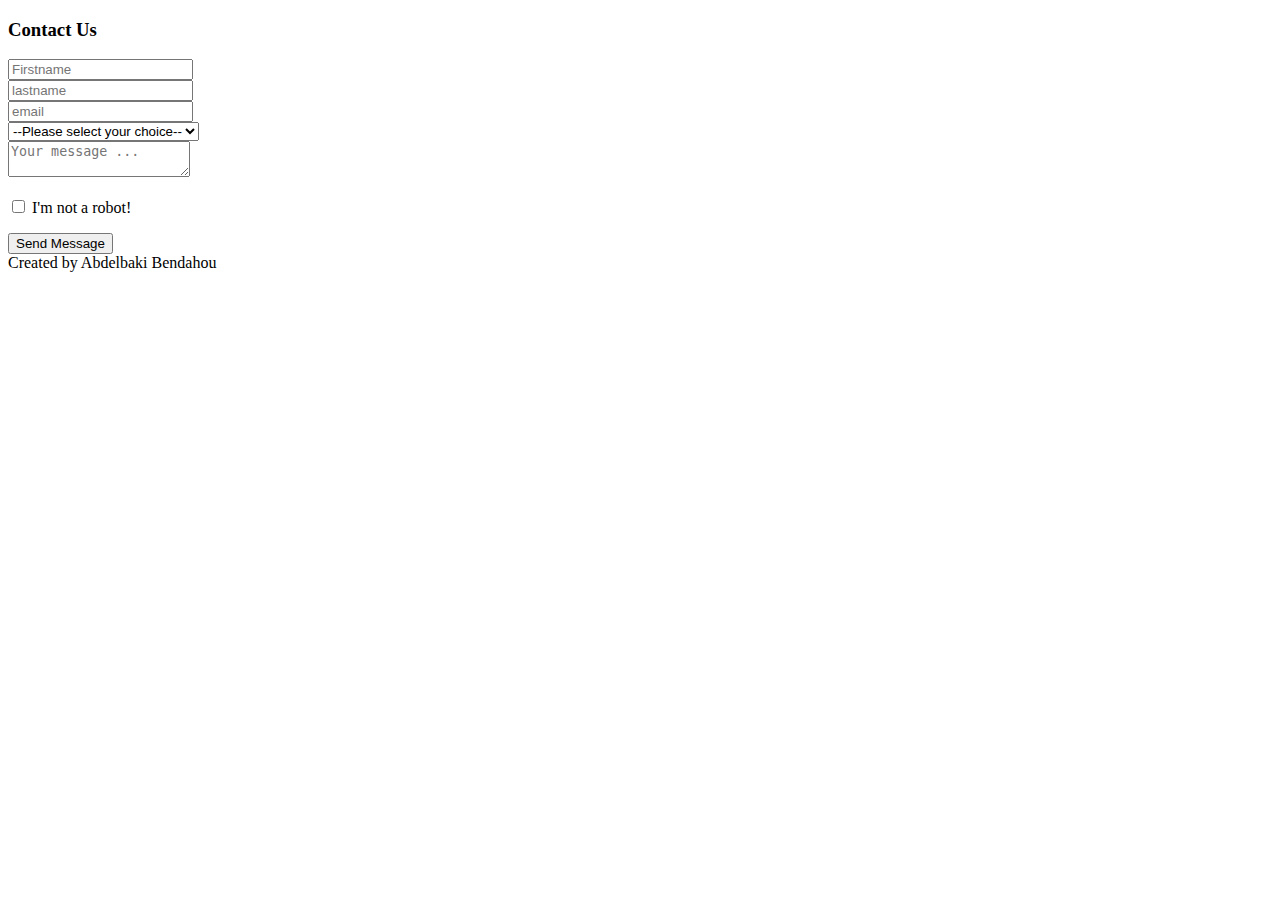
==== contact.html @ 1e83e234 "contact2" ====
<!doctype html>
    <html lang="en">

    <head>
        <!-- Required meta tags -->
        <meta charset="utf-8">
        <meta name="viewport" content="width=device-width, initial-scale=1, shrink-to-fit=no">

        <!-- Bootstrap CSS -->
        <link rel="stylesheet" href="https://cdn.jsdelivr.net/npm/bootstrap@4.5.3/dist/css/bootstrap.min.css"
            integrity="sha384-TX8t27EcRE3e/ihU7zmQxVncDAy5uIKz4rEkgIXeMed4M0jlfIDPvg6uqKI2xXr2" crossorigin="anonymous">

        <link rel="stylesheet" href="contact.css">
        <title>contact us</title>
    </head>

    <body>
        <section class="contact">
            <div class="container py-5">
                <div class="row">
                    <div class="col-lg-6 mx-auto">
                        <div class="card">
                            <div class="card-body">
                                <div class="row">
                                    <div class="col-lg-12">
                                        <div class="head text-center text-white py-3">
                                            <h3>Contact Us</h3>
                                        </div>
                                    </div>
                                    <div class="form p-3">
                                        <div class="form-row my-5">
                                            <div class="col-lg-6">
                                                <input type="text" class="effect-1" placeholder="Firstname">
                                                <span class="Focus-border"></span>
                                            </div>
                                            <div class="col-lg-6">
                                                <input type="text" class="effect-1" placeholder="lastname">
                                                <span class="Focus-border"></span>
                                            </div>
                                        </div>
                                        <div class="form-row pb-4">
                                            <div class="col-lg-12">
                                                <input type="email" class="effect-1" placeholder="email">
                                                <span class="Focus-border"></span>
                                            </div>
                                            <div class="form-row pt-5">
                                            <div class="col-lg-12"> 
                                                <select name="pets" id="pet-select">
                                                    <option value="">--Please select your choice--</option>
                                                    <option value="Oslo">Oslo</option>
                                                    <option value="Acapolcco">Acapolcco</option>
                                                    <option value="Vegan">Vegan</option>
                                                    <option value="poulet">Poulet</option>

                                                </select>
                                            </div>
                                        </div>


                                        </div>
                                        <div class="form-row pt-5">
                                            <div class="col-lg-12">
                                                <textarea height="300px" width="400px" class="effect-1"
                                                    placeholder="Your message ..."></textarea>
                                                <span class="Focus-border"></span>

                                            </div>
                                        </div>
                                        <div class="form-row">
                                            <div class="col-lg-6">
                                                <p><input type="checkbox"> I'm not a robot!</p>
                                            </div>
                                            <div class="offset-2 col-log-4">
                                                <button class="btn-1">Send Message</button>
                                            </div>
                                        </div>
                                    </div>
                                </div>
                            </div>
                        </div>
                    </div>
                </div>
        </section>
        <footer>
            <i class="fab fa-github"></i>
            <i class="fab fa-linkedin"></i>
            <span> Created by Abdelbaki Bendahou</span>
        </footer>




        
        <script src="https://code.jquery.com/jquery-3.5.1.slim.min.js"
            integrity="sha384-DfXdz2htPH0lsSSs5nCTpuj/zy4C+OGpamoFVy38MVBnE+IbbVYUew+OrCXaRkfj"
            crossorigin="anonymous"></script>
        <script src="https://cdn.jsdelivr.net/npm/bootstrap@4.5.3/dist/js/bootstrap.bundle.min.js"
            integrity="sha384-ho+j7jyWK8fNQe+A12Hb8AhRq26LrZ/JpcUGGOn+Y7RsweNrtN/tE3MoK7ZeZDyx"
            crossorigin="anonymous"></script>

    
    </body>

    </html>
---- contact.css ----
*/*{
    padding: 0;
    margin: 0;
    box-sizing: border-box;
}
.contact{
    background: url(https://media.giphy.com/media/Vbu6W8dPHAxCmRYp0T/giphy.gif);
    background-size: 100% 100%;
    width: 100%;
    height: 120vh;
}
section .container{
    height: 150%;
}
.mx-auto{
    height: 50%;
    margin:  auto;
    width: 70%;
}
.head{
    background-color: blueviolet;
    border-radius: 5px;
    margin-top: -40px;
    box-shadow: 10px 10px  2px black;
}
.effect-1{
    border: 0;
    outline:0;
    width: 100%;
    padding: 7px 0;
    border-bottom: 1px solid#ccc;
}
.effect-1 ~ .Focus-border{
    position: absolute;
    bottom: 0;
    left: 50%;
    width: 0;
    height: 2px;
    background-color: darkmagenta;
    transition: 0.4s;
}
.effect-1 ~ .Focus-border{
    width: 100%;
    transition: 0.4s;
    left: 0;
}
.btn-1{
    background:goldenrod;
    color: whitesmoke;
    outline: none;
    border: none;
    border-radius: 5px;
    height: 30px;
    width: 140px;
}
@media screen and (min-width:340px){
    html{
        width: auto;
    }
    .mx-auto{
        height: 50%;
        margin:  auto;
        width: 70%;
    }

}*/
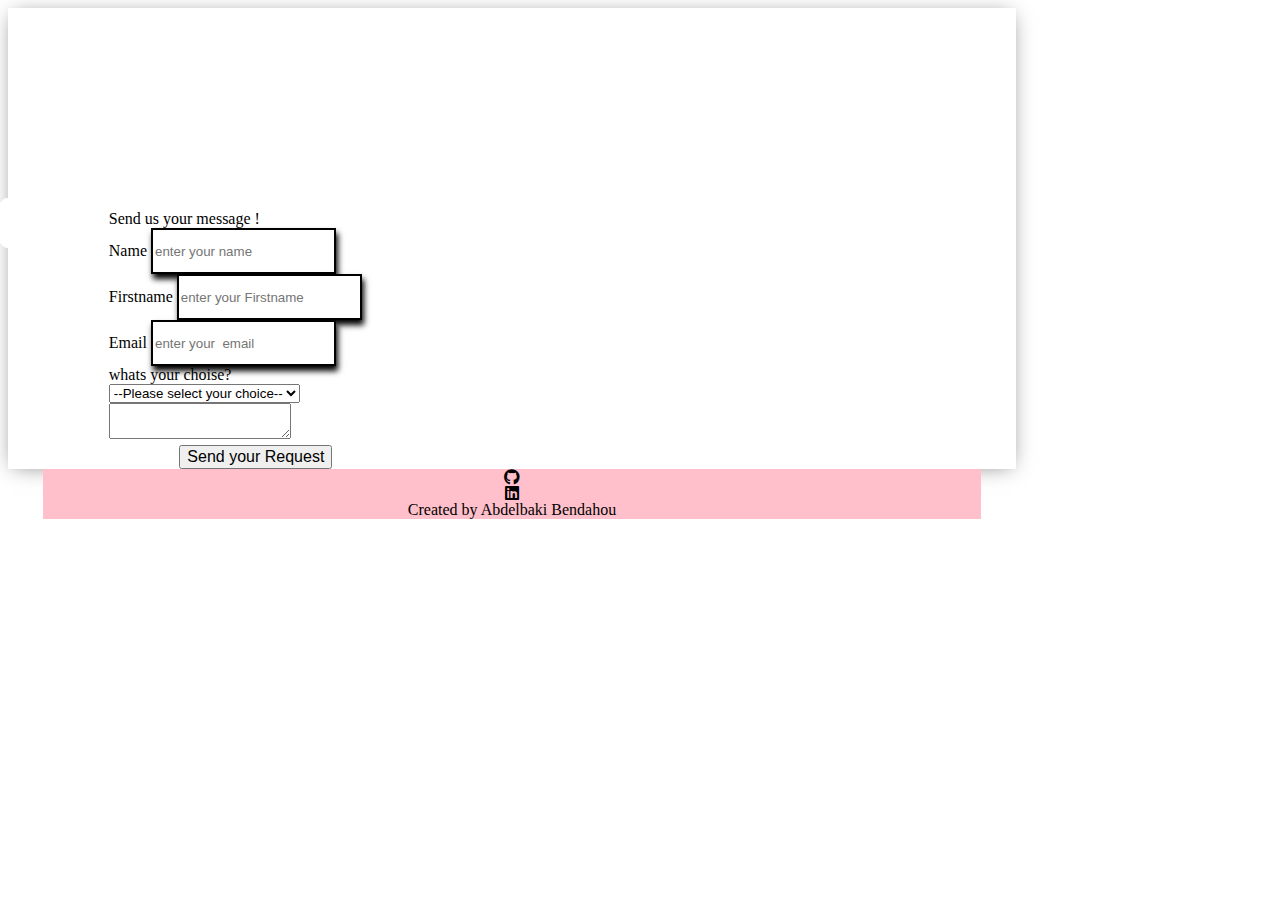
==== commit 662b8774: "new contact" ====
--- a/contact.html
+++ b/contact.html
@@ -1,104 +1,114 @@
 <!doctype html>
-    <html lang="en">
+<html lang="en">
 
-    <head>
-        <!-- Required meta tags -->
-        <meta charset="utf-8">
-        <meta name="viewport" content="width=device-width, initial-scale=1, shrink-to-fit=no">
+<head>
+    <meta charset="utf-8">
+    <meta name="viewport" content="width=device-width, initial-scale=1">
+    <link rel="stylesheet" href="contact2.css">
+    <title>Bootstrap demo</title>
+    <link href="https://cdn.jsdelivr.net/npm/bootstrap@5.2.3/dist/css/bootstrap.min.css" rel="stylesheet"
+        integrity="sha384-rbsA2VBKQhggwzxH7pPCaAqO46MgnOM80zW1RWuH61DGLwZJEdK2Kadq2F9CUG65" crossorigin="anonymous">
+    <link rel="stylesheet" href="https://cdnjs.cloudflare.com/ajax/libs/font-awesome/6.2.1/css/all.min.css">
+</head>
 
-        <!-- Bootstrap CSS -->
-        <link rel="stylesheet" href="https://cdn.jsdelivr.net/npm/bootstrap@4.5.3/dist/css/bootstrap.min.css"
-            integrity="sha384-TX8t27EcRE3e/ihU7zmQxVncDAy5uIKz4rEkgIXeMed4M0jlfIDPvg6uqKI2xXr2" crossorigin="anonymous">
+<body>
 
-        <link rel="stylesheet" href="contact.css">
-        <title>contact us</title>
-    </head>
+    <script src="https://cdn.jsdelivr.net/npm/bootstrap@5.2.3/dist/js/bootstrap.bundle.min.js"
+        integrity="sha384-kenU1KFdBIe4zVF0s0G1M5b4hcpxyD9F7jL+jjXkk+Q2h455rYXK/7HAuoJl+0I4"
+        crossorigin="anonymous"></script>
+    <div class="form-area">
+        <div class="container">
+            <div class="row single-form g-0">
 
-    <body>
-        <section class="contact">
-            <div class="container py-5">
-                <div class="row">
-                    <div class="col-lg-6 mx-auto">
-                        <div class="card">
-                            <div class="card-body">
-                                <div class="row">
-                                    <div class="col-lg-12">
-                                        <div class="head text-center text-white py-3">
-                                            <h3>Contact Us</h3>
-                                        </div>
-                                    </div>
-                                    <div class="form p-3">
-                                        <div class="form-row my-5">
-                                            <div class="col-lg-6">
-                                                <input type="text" class="effect-1" placeholder="Firstname">
-                                                <span class="Focus-border"></span>
-                                            </div>
-                                            <div class="col-lg-6">
-                                                <input type="text" class="effect-1" placeholder="lastname">
-                                                <span class="Focus-border"></span>
-                                            </div>
-                                        </div>
-                                        <div class="form-row pb-4">
-                                            <div class="col-lg-12">
-                                                <input type="email" class="effect-1" placeholder="email">
-                                                <span class="Focus-border"></span>
-                                            </div>
-                                            <div class="form-row pt-5">
-                                            <div class="col-lg-12"> 
-                                                <select name="pets" id="pet-select">
-                                                    <option value="">--Please select your choice--</option>
-                                                    <option value="Oslo">Oslo</option>
-                                                    <option value="Acapolcco">Acapolcco</option>
-                                                    <option value="Vegan">Vegan</option>
-                                                    <option value="poulet">Poulet</option>
+                <div class="col-sm-12 col-lg-6">
+                    <div class="right">
+                        <i class="fa fa-caret-left"></i>
+                        <form>
+                            <div class="mb-3">
+                                <label for="exampleInputEmail1" class="form-label">
+                                    <font style="vertical-align: inherit;">
+                                        <font style="vertical-align: inherit;">Send us your message !</font>
+                                    </font>
 
-                                                </select>
-                                            </div>
-                                        </div>
+                            </div>
+                            <div class="mb-3">
+                                <label for="exampleInputEmail1" class="form-label">
+                                    <font style="vertical-align: inherit;">
+                                        <font style="vertical-align: inherit;">Name</font>
+                                    </font>
+                                </label>
+                                <input type="text" placeholder="enter your name" class="form-control"
+                                    id="exampleInputEmail1" aria-describedby="emailHelp">
+                            </div>
+                            <div class="mb-3">
+                                <label for="exampleInputEmail1" class="form-label">
+                                    <font style="vertical-align: inherit;">
+                                        <font style="vertical-align: inherit;">Firstname</font>
+                                    </font>
+                                </label>
+                                <input type="text" placeholder="enter your Firstname" class="form-control"
+                                    id="exampleInputEmail1" aria-describedby="emailHelp">
+                            </div>
+                            <div class="mb-3">
+                                <label for="exampleInputEmail1" class="form-label">
+                                    <font style="vertical-align: inherit;">
+                                        <font style="vertical-align: inherit;">Email</font>
+                                    </font>
+                                </label>
+                                <input type="email" placeholder="enter your  email" class="form-control"
+                                    id="exampleInputEmail1" aria-describedby="emailHelp">
+                            </div>
 
 
-                                        </div>
-                                        <div class="form-row pt-5">
-                                            <div class="col-lg-12">
-                                                <textarea height="300px" width="400px" class="effect-1"
-                                                    placeholder="Your message ..."></textarea>
-                                                <span class="Focus-border"></span>
+                            <div class="mb-3">
 
-                                            </div>
-                                        </div>
-                                        <div class="form-row">
-                                            <div class="col-lg-6">
-                                                <p><input type="checkbox"> I'm not a robot!</p>
-                                            </div>
-                                            <div class="offset-2 col-log-4">
-                                                <button class="btn-1">Send Message</button>
-                                            </div>
-                                        </div>
-                                    </div>
+                                <label for="exampleInputPassword1" class="form-label">
+                                    <font style="vertical-align: inherit;">
+                                        <font style="vertical-align: inherit;">whats your choise?</font>
+                                    </font>
+                                </label>
+                            </div>
+                            <div class="dropdown">
+                                <div class="col-lg-12">
+                                    <select name="pets" id="pet-select">
+                                        <option value="">--Please select your choice--</option>
+                                        <option value="Oslo">Oslo</option>
+                                        <option value="Acapolcco">Acapolcco</option>
+                                        <option value="Vegan">Vegan</option>
+                                        <option value="poulet">Poulet</option>
+
+                                    </select>
                                 </div>
                             </div>
-                        </div>
+                            <div class="form-row pt-5">
+                                <div class="col-lg-12">
+                                    <textarea height="700px" width="800px" placeholder="write your request please...">
+
+                                 </textarea>
+                                </div>
+                            </div>
+
                     </div>
+                    <button type="submit" class="btn btn-primary">
+                        <font style="vertical-align: inherit;">
+                            <font style="vertical-align: inherit;"> Send your Request</font>
+                        </font>
+                    </button>
+                    </form>
                 </div>
-        </section>
-        <footer>
-            <i class="fab fa-github"></i>
-            <i class="fab fa-linkedin"></i>
-            <span> Created by Abdelbaki Bendahou</span>
-        </footer>
+            </div>
+        </div>
+    </div>
 
+    <footer>
+        <i class="fab fa-github"></i>
+        <i class="fab fa-linkedin"></i>
+        <span> Created by Abdelbaki Bendahou</span>
+    </footer>
 
+    <script src="https://cdn.jsdelivr.net/npm/bootstrap@5.2.3/dist/js/bootstrap.bundle.min.js"
+        integrity="sha384-kenU1KFdBIe4zVF0s0G1M5b4hcpxyD9F7jL+jjXkk+Q2h455rYXK/7HAuoJl+0I4"
+        crossorigin="anonymous"></script>
 
-
-        
-        <script src="https://code.jquery.com/jquery-3.5.1.slim.min.js"
-            integrity="sha384-DfXdz2htPH0lsSSs5nCTpuj/zy4C+OGpamoFVy38MVBnE+IbbVYUew+OrCXaRkfj"
-            crossorigin="anonymous"></script>
-        <script src="https://cdn.jsdelivr.net/npm/bootstrap@4.5.3/dist/js/bootstrap.bundle.min.js"
-            integrity="sha384-ho+j7jyWK8fNQe+A12Hb8AhRq26LrZ/JpcUGGOn+Y7RsweNrtN/tE3MoK7ZeZDyx"
-            crossorigin="anonymous"></script>
-
-    
-    </body>
-
-    </html>+</html>
+</body>--- a/contact2.css
+++ b/contact2.css
@@ -0,0 +1,169 @@
+. {
+    margin: 0;
+    padding: 0;
+    box-sizing: border-box;
+}
+
+.contact {
+    position: absolute;
+    top: 50%;
+    left: 50%;
+    min-width: 100%;
+    min-height: 100%;
+    width: auto;
+    height: auto;
+    z-index: -1;
+    transform: translateX(-50%) translateY(-50%);
+}
+
+.container {
+    margin: 0 auto;
+}
+
+
+.form-area {
+    justify-content: center;
+    align-items: center;
+
+
+}
+
+.row.single-form {
+    box-shadow: 0 2px 20px -5px rgba(0, 0, 0, 0.5);
+    margin: 0 auto;
+    justify-content: center;
+    align-items: center;
+}
+
+
+.left h2 {
+    font-family: poppins;
+    color: #fff;
+    font-weight: 700;
+    font-size: 48px;
+}
+
+.left h2 span {
+    font-weight: 100;
+}
+
+.single-form {
+    background: #fff;
+}
+
+.right {
+    padding: 2px 100px;
+    position: relative;
+    width: 80%;
+    margin: 0 auto;
+
+}
+
+input {
+    box-shadow: 2px 5px 6px black;
+}
+
+.right i {
+    position: absolute;
+    font-size: 80px;
+    left: -27px;
+    top: 40%;
+    color: #fff;
+}
+
+form {
+    margin: 200px auto 0;
+    justify-content: center;
+    align-items: center;
+}
+
+.form-control {
+    border: 2px solid #000;
+    height: 40px;
+}
+
+button.btn-primary {
+
+
+    margin-left: 17%;
+
+    font-size: 16px;
+    text-align: center;
+    cursor: pointer;
+    align-items: center;
+    justify-content: center;
+}
+
+button.btn-primary:hover {
+    background-color: #252525;
+}
+
+
+
+
+@media (min-width:768px) and (max-width:991px) {
+    .right i {
+        top: -52px;
+        transform: rotate(90deg);
+        left: 50%;
+    }
+
+    footer {
+        display: flex;
+        flex-direction: row;
+        font-size: 2rem;
+        justify-content: space-between;
+        align-items: center;
+        height: 65%;
+        width: 40%;
+        background-color: pink;
+        margin: 0 auto;
+    }
+
+}
+
+@media (max-width:767px) {
+    .left {
+        padding: 90px 15px;
+        text-align: center;
+    }
+
+    .left h2 {
+        font-size: 25px;
+    }
+
+    .right {
+        padding: 25px;
+    }
+
+    .right i {
+        top: -52px;
+        transform: rotate(90deg);
+        left: 46%;
+    }
+
+    .right button {
+        width: 150px;
+        padding: 12px 0;
+    }
+
+}
+
+@media (min-width:380px) {
+    html {
+        height: 90%;
+        width: 80%;
+    }
+
+    footer {
+        display: flex;
+        flex-direction: column;
+        font-size: 1rem;
+        justify-content: space-between;
+        align-items: center;
+        width: 93%;
+        background-color: pink;
+        margin: 0 auto;
+
+    }
+}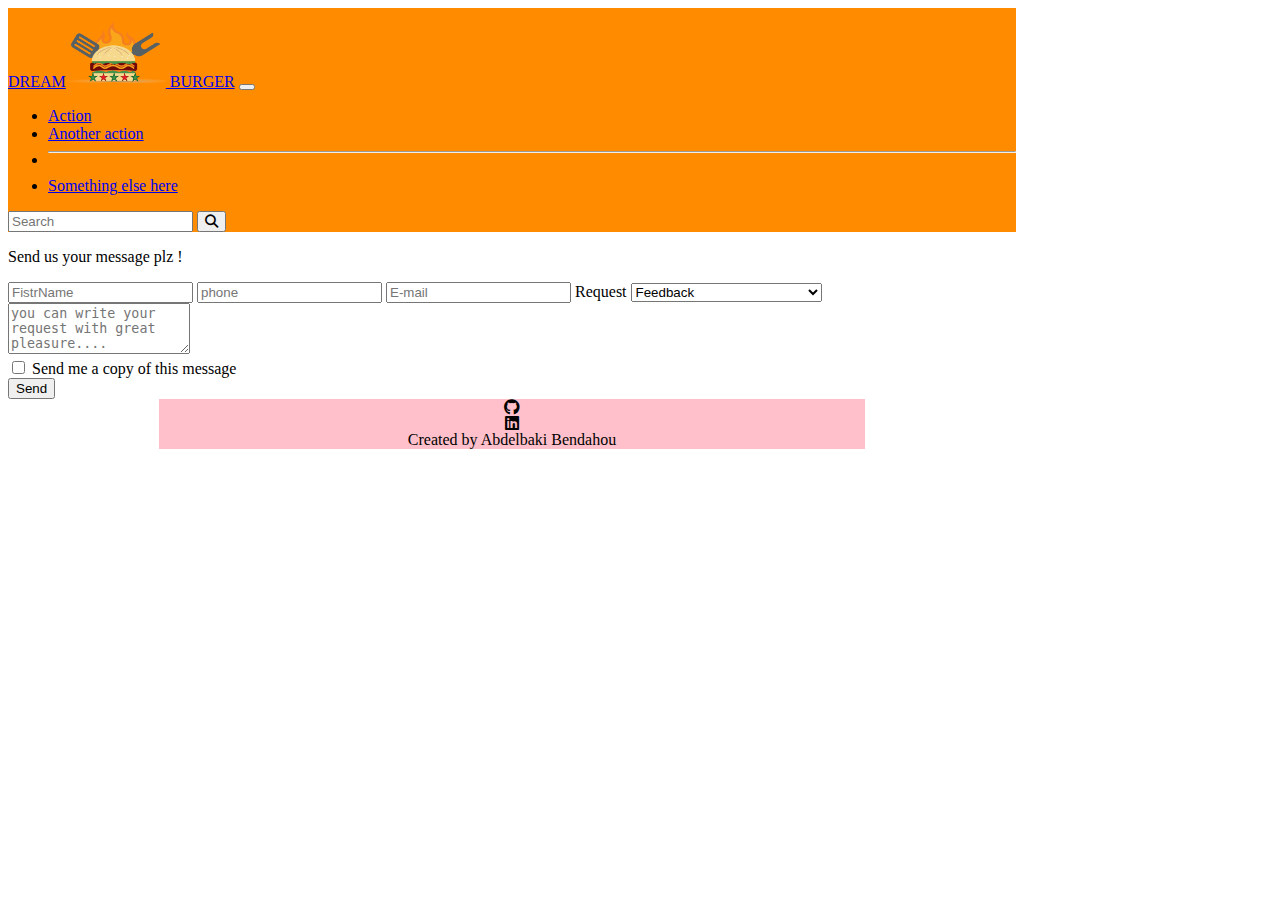
==== commit 78de69b5: "maps edit" ====
--- a/contact.html
+++ b/contact.html
@@ -4,7 +4,7 @@
 <head>
     <meta charset="utf-8">
     <meta name="viewport" content="width=device-width, initial-scale=1">
-    <link rel="stylesheet" href="contact2.css">
+    <link rel="stylesheet" href="contact.css">
     <title>Bootstrap demo</title>
     <link href="https://cdn.jsdelivr.net/npm/bootstrap@5.2.3/dist/css/bootstrap.min.css" rel="stylesheet"
         integrity="sha384-rbsA2VBKQhggwzxH7pPCaAqO46MgnOM80zW1RWuH61DGLwZJEdK2Kadq2F9CUG65" crossorigin="anonymous">
@@ -14,9 +14,9 @@
 <body>
 
     <script src="https://cdn.jsdelivr.net/npm/bootstrap@5.2.3/dist/js/bootstrap.bundle.min.js"
-        integrity="sha384-kenU1KFdBIe4zVF0s0G1M5b4hcpxyD9F7jL+jjXkk+Q2h455rYXK/7HAuoJl+0I4"
-        crossorigin="anonymous"></script>
-    <div class="form-area">
+        integrity="sha384-kenU1KFdBIe4zVF0s0G1M5b4hcpxyD9F7jL+jjXkk+Q2h455rYXK/7HAuoJl+0I4"        crossorigin="anonymous"></script>
+        <!---
+<div class="form-area">
         <div class="container">
             <div class="row single-form g-0">
 
@@ -27,7 +27,7 @@
                             <div class="mb-3">
                                 <label for="exampleInputEmail1" class="form-label">
                                     <font style="vertical-align: inherit;">
-                                        <font style="vertical-align: inherit;">Send us your message !</font>
+                                        <font class="f1" style="vertical-align: inherit;">Send us your message !</font>
                                     </font>
 
                             </div>
@@ -98,7 +98,77 @@
                 </div>
             </div>
         </div>
+    </div>-->
+    <header>
+        <nav class="navbar navbar-expand-lg ">
+            <div class="container">
+                <a class="navbar-brand" href="#" id="logo"><span>DREAM</span><img src="burger-logo-.png" alt="log"
+                        width="100px"><span> BURGER</span></a>
+                <button class="navbar-toggler" type="button" data-bs-toggle="collapse"
+                    data-bs-target="#navbarSupportedContent" aria-controls="navbarSupportedContent"
+                    aria-expanded="false" aria-label="Toggle navigation">
+                    <span class="navbar-toggler-icon"></span>
+                </button>
+
+                <ul class="dropdown-menu">
+                    <li><a class="dropdown-item" href="#">Action</a></li>
+                    <li><a class="dropdown-item" href="#">Another action</a></li>
+                    <li>
+                        <hr class="dropdown-divider">
+                    </li>
+                    <li><a class="dropdown-item" href="#">Something else here</a></li>
+                </ul>
+                </li>
+
+                </ul>
+                <form class="d-flex">
+                    <input class="form-control me-2 search" type="search" placeholder="Search" >
+                    <button class="btn btn-outline-success" type="submit"><i class="fas fa-search"></i></button>
+                </form>
+            </div>
+            </div>
+        </nav>
+    </header>
+    
+<form class="text-center border border-light p-5" action="#!">
+
+    <p class="h4 mb-4">Send us your message plz !</p>
+
+    
+    <input type="text"  class="form-control mb-4" placeholder="FistrName">
+    <input type="phone"  class="form-control mb-4" placeholder="phone">
+
+    
+    <input type="email"  class="form-control mb-4" placeholder="E-mail">
+    
+    <label>Request</label>
+    <select class="browser-default custom-select mb-4">
+        <option value="" disabled>Please select your choice</option>
+        <option value="1" selected>Feedback</option>
+        <option value="">--Please select your choice--</option>
+        <option value="Oslo">Oslo</option>
+        <option value="Acapolcco">Acapolcco</option>
+        <option value="Vegan">Vegan</option>
+        <option value="poulet">Poulet</option>
+
+    </select>
+
+    
+    <div class="form-group">
+        <textarea class="form-control rounded-0" id="exampleFormControlTextarea2" rows="3" placeholder="you can write your request with great pleasure...."></textarea>
     </div>
+
+    
+    <div class="custom-control custom-checkbox mb-4">
+        <input type="checkbox" class="custom-control-input" id="defaultContactFormCopy">
+        <label class="custom-control-label" for="defaultContactFormCopy">Send me a copy of this message</label>
+    </div>
+
+    
+    <button class="btn btn-info btn-block" type="submit">Send</button>
+
+</form>
+
 
     <footer>
         <i class="fab fa-github"></i>
--- a/contact.css
+++ b/contact.css
@@ -0,0 +1,181 @@
+
+/*   
+
+* {
+    margin: 0;
+    padding: 0;
+    box-sizing: border-box;
+}
+
+.contact {
+    position: absolute;
+    top: 50%;
+    left: 50%;
+    min-width: 100%;
+    min-height: 100%;
+    width: auto;
+    height: auto;
+    z-index: -1;
+    transform: translateX(-50%) translateY(-50%);
+}
+
+.container {
+    margin: 0 auto;
+}
+.f1{
+    font-size: 1.5rem;
+
+    font-weight: bold;
+    text-shadow: 1px 3px 5px #252525;
+}
+
+.form-area {
+    justify-content: center;
+    align-items: center;
+
+
+}
+
+.row.single-form {
+    box-shadow: 0 2px 20px -5px rgba(0, 0, 0, 0.5);
+    margin: 0 auto;
+    justify-content: center;
+    align-items: center;
+}
+
+
+.left h2 {
+    font-family: poppins;
+    color: #fff;
+    font-weight: 700;
+    font-size: 48px;
+}
+
+.left h2 span {
+    font-weight: 100;
+}
+
+.single-form {
+    background: #fff;
+}
+
+.right {
+    padding: 2px 100px;
+    position: relative;
+    width: 80%;
+    margin: 0 auto;
+
+}
+
+input {
+    box-shadow: 2px 5px 6px black;
+}
+
+.right i {
+    position: absolute;
+    font-size: 80px;
+    left: -27px;
+    top: 40%;
+    color: #fff;
+}
+
+form {
+    margin: 200px auto 0;
+    justify-content: center;
+    align-items: center;
+}
+
+.form-control {
+    border: 2px solid #000;
+    height: 40px;
+}
+
+button.btn-primary {
+
+
+    margin-left: 27%;
+
+    font-size: 16px;
+    text-align: center;
+    cursor: pointer;
+    align-items: center;
+    justify-content: center;
+}
+
+button.btn-primary:hover {
+    background-color: #252525;
+}
+
+
+
+
+@media (min-width:768px) and (max-width:991px) {
+    .right i {
+        top: -52px;
+        transform: rotate(90deg);
+        left: 50%;
+    }
+
+    footer {
+        display: flex;
+        flex-direction: row;
+        font-size: 2rem;
+        justify-content: space-between;
+        align-items: center;
+        height: 65%;
+        width: 40%;
+        background-color: pink;
+        margin: 0 auto;
+    }
+
+}
+
+@media (max-width:767px) {
+    .left {
+        padding: 90px 15px;
+        text-align: center;
+    }
+
+    .left h2 {
+        font-size: 25px;
+    }
+
+    .right {
+        padding: 25px;
+    }
+
+    .right i {
+        top: -52px;
+        transform: rotate(90deg);
+        left: 46%;
+    }
+
+    .right button {
+        width: 150px;
+        padding: 12px 0;
+    }
+
+}*/nav{
+    background-color: darkorange;
+}
+
+@media (min-width:380px) {
+    html {
+        height: 90%;
+        width: 80%;
+    }
+
+    footer {
+        display: flex;
+        flex-direction: column;
+        font-size: 1rem;
+        justify-content: space-between;
+        align-items: center;
+        width: 70%;
+        height: auto;
+        background-color: pink;
+        margin: 0 auto;
+        text-align: center;
+
+    }
+}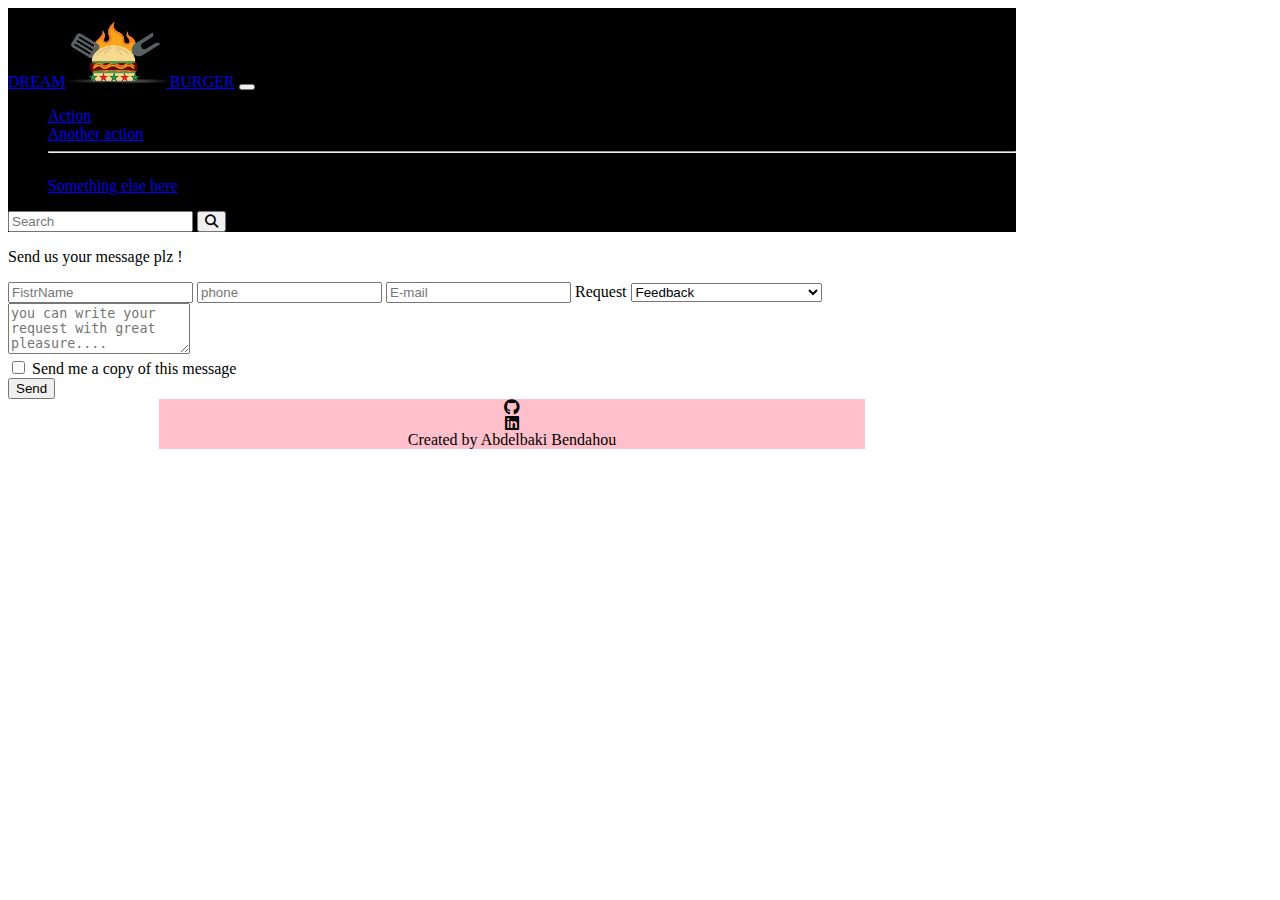
==== commit ea6bb670: "new contact" ====
--- a/contact.html
+++ b/contact.html
@@ -159,9 +159,9 @@
     </div>
 
     
-    <div class="custom-control custom-checkbox mb-4">
+    <div class=" mb-4">
         <input type="checkbox" class="custom-control-input" id="defaultContactFormCopy">
-        <label class="custom-control-label" for="defaultContactFormCopy">Send me a copy of this message</label>
+        <label class="control-label" for="defaultContactFormCopy">Send me a copy of this message</label>
     </div>
 
     
--- a/contact.css
+++ b/contact.css
@@ -158,6 +158,9 @@
 }*/nav{
     background-color: darkorange;
 }
+.container{
+    background-color: black;
+}
 
 @media (min-width:380px) {
     html {
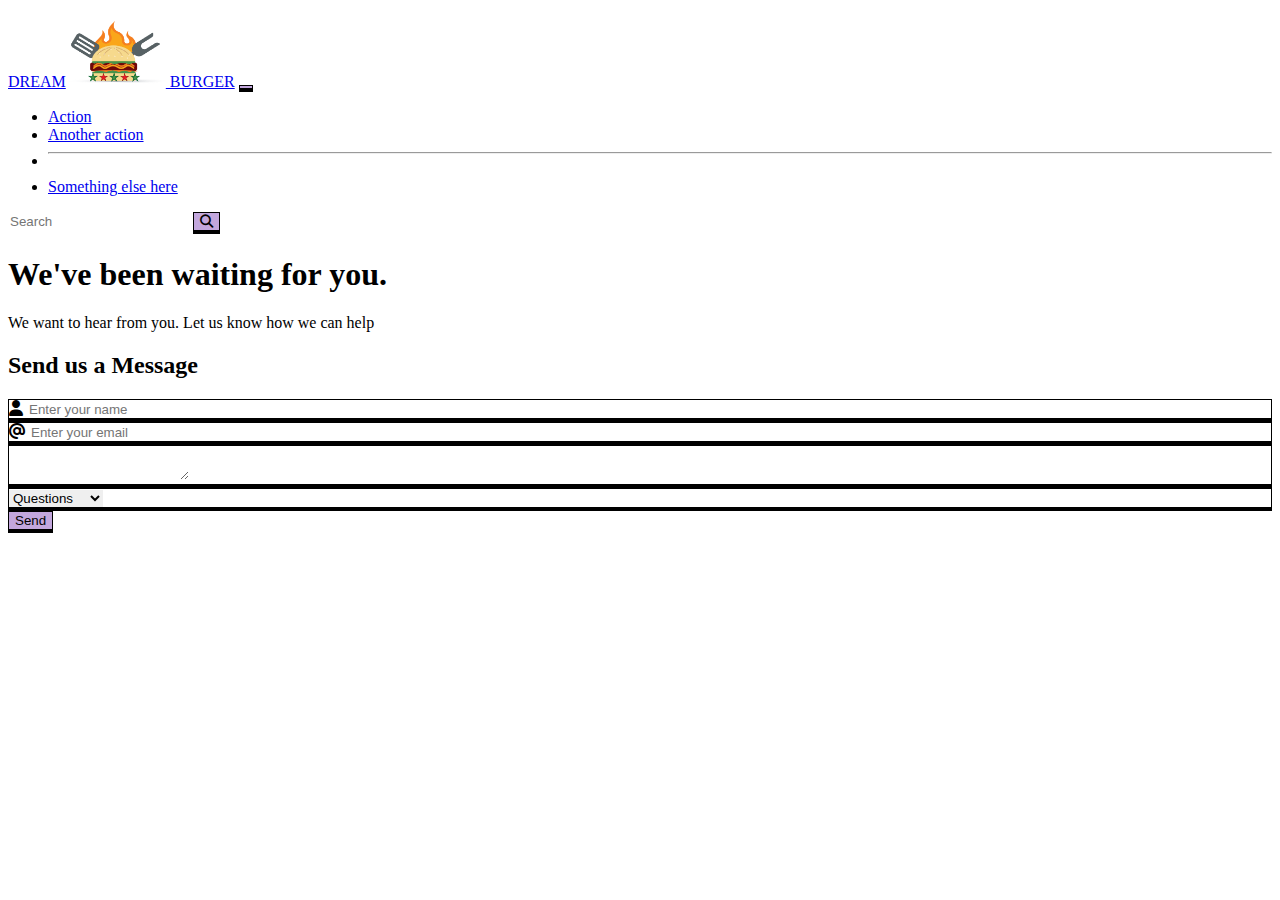
==== commit 559fae6d: "Does the contact form on mobile and ipad" ====
--- a/contact.html
+++ b/contact.html
@@ -2,183 +2,112 @@
 <html lang="en">
 
 <head>
-    <meta charset="utf-8">
-    <meta name="viewport" content="width=device-width, initial-scale=1">
-    <link rel="stylesheet" href="contact.css">
-    <title>Bootstrap demo</title>
-    <link href="https://cdn.jsdelivr.net/npm/bootstrap@5.2.3/dist/css/bootstrap.min.css" rel="stylesheet"
-        integrity="sha384-rbsA2VBKQhggwzxH7pPCaAqO46MgnOM80zW1RWuH61DGLwZJEdK2Kadq2F9CUG65" crossorigin="anonymous">
-    <link rel="stylesheet" href="https://cdnjs.cloudflare.com/ajax/libs/font-awesome/6.2.1/css/all.min.css">
+  <meta charset="utf-8">
+  <meta name="viewport" content="width=device-width, initial-scale=1">
+
+  <!--   -->
+  <link href="https://cdn.jsdelivr.net/npm/bootstrap@5.2.3/dist/css/bootstrap.min.css" rel="stylesheet"
+    integrity="sha384-rbsA2VBKQhggwzxH7pPCaAqO46MgnOM80zW1RWuH61DGLwZJEdK2Kadq2F9CUG65" crossorigin="anonymous">
+  <script src="https://cdn.jsdelivr.net/npm/bootstrap@5.2.3/dist/js/bootstrap.bundle.min.js"
+    integrity="sha384-kenU1KFdBIe4zVF0s0G1M5b4hcpxyD9F7jL+jjXkk+Q2h455rYXK/7HAuoJl+0I4"
+    crossorigin="anonymous"></script>
+
+  <!--  Font Awesome -->
+  <link rel="stylesheet" href="https://cdnjs.cloudflare.com/ajax/libs/font-awesome/6.2.1/css/all.min.css">
+  <title>Restaurant</title>
+
+  <link rel="stylesheet" href="/styles/contact.css">
 </head>
 
 <body>
+  <header>
+    <nav class="navbar navbar-expand-lg ">
+      <div class="container">
+        <a class="navbar-brand" href="#" id="logo"><span>DREAM</span><img src="/assets/logo/burger-logo-.png" alt="log"
+            width="100px"><span> BURGER</span></a>
+        <button class="navbar-toggler" type="button" data-bs-toggle="collapse" data-bs-target="#navbarSupportedContent"
+          aria-controls="navbarSupportedContent" aria-expanded="false" aria-label="Toggle navigation">
+          <span class="navbar-toggler-icon"></span>
+        </button>
 
-    <script src="https://cdn.jsdelivr.net/npm/bootstrap@5.2.3/dist/js/bootstrap.bundle.min.js"
-        integrity="sha384-kenU1KFdBIe4zVF0s0G1M5b4hcpxyD9F7jL+jjXkk+Q2h455rYXK/7HAuoJl+0I4"        crossorigin="anonymous"></script>
-        <!---
-<div class="form-area">
-        <div class="container">
-            <div class="row single-form g-0">
+        <ul class="dropdown-menu">
+          <li><a class="dropdown-item" href="#">Action</a></li>
+          <li><a class="dropdown-item" href="#">Another action</a></li>
+          <li>
+            <hr class="dropdown-divider">
+          </li>
+          <li><a class="dropdown-item" href="#">Something else here</a></li>
+        </ul>
+        </li>
 
-                <div class="col-sm-12 col-lg-6">
-                    <div class="right">
-                        <i class="fa fa-caret-left"></i>
-                        <form>
-                            <div class="mb-3">
-                                <label for="exampleInputEmail1" class="form-label">
-                                    <font style="vertical-align: inherit;">
-                                        <font class="f1" style="vertical-align: inherit;">Send us your message !</font>
-                                    </font>
+        </ul>
+        <form class="d-flex">
+          <input class="form-control me-2 search" type="search" placeholder="Search">
+          <button class="btn btn-outline-success" type="submit"><i class="fas fa-search"></i></button>
+        </form>
+      </div>
+      </div>
+    </nav>
+  </header>
 
-                            </div>
-                            <div class="mb-3">
-                                <label for="exampleInputEmail1" class="form-label">
-                                    <font style="vertical-align: inherit;">
-                                        <font style="vertical-align: inherit;">Name</font>
-                                    </font>
-                                </label>
-                                <input type="text" placeholder="enter your name" class="form-control"
-                                    id="exampleInputEmail1" aria-describedby="emailHelp">
-                            </div>
-                            <div class="mb-3">
-                                <label for="exampleInputEmail1" class="form-label">
-                                    <font style="vertical-align: inherit;">
-                                        <font style="vertical-align: inherit;">Firstname</font>
-                                    </font>
-                                </label>
-                                <input type="text" placeholder="enter your Firstname" class="form-control"
-                                    id="exampleInputEmail1" aria-describedby="emailHelp">
-                            </div>
-                            <div class="mb-3">
-                                <label for="exampleInputEmail1" class="form-label">
-                                    <font style="vertical-align: inherit;">
-                                        <font style="vertical-align: inherit;">Email</font>
-                                    </font>
-                                </label>
-                                <input type="email" placeholder="enter your  email" class="form-control"
-                                    id="exampleInputEmail1" aria-describedby="emailHelp">
-                            </div>
+  <main class='container py-4 px-4'>
+    <section class='row'>
+      <h1 class='fs-1 text-center'> We've been waiting for you.</h1>
+      <p class='fs-6 text-center'>We want to hear from you. Let us know how we can help</p>
 
 
-                            <div class="mb-3">
+      <form class="mt-5" action='action="#!"'>
+        
+        <h2 class='fs-2 text-center'>Send us a Message</h2>
+        <div class='container py-2'>
+          <div class='row border-dark rounded-1 input-container'>
+            <div class='input-group py-1'>
+              <i class="fa-solid fa-user"></i>
+              <input type="text" class="form-control" placeholder="Enter your name">
+            </div>
+          </div>
+        </div>
 
-                                <label for="exampleInputPassword1" class="form-label">
-                                    <font style="vertical-align: inherit;">
-                                        <font style="vertical-align: inherit;">whats your choise?</font>
-                                    </font>
-                                </label>
-                            </div>
-                            <div class="dropdown">
-                                <div class="col-lg-12">
-                                    <select name="pets" id="pet-select">
-                                        <option value="">--Please select your choice--</option>
-                                        <option value="Oslo">Oslo</option>
-                                        <option value="Acapolcco">Acapolcco</option>
-                                        <option value="Vegan">Vegan</option>
-                                        <option value="poulet">Poulet</option>
-
-                                    </select>
-                                </div>
-                            </div>
-                            <div class="form-row pt-5">
-                                <div class="col-lg-12">
-                                    <textarea height="700px" width="800px" placeholder="write your request please...">
-
-                                 </textarea>
-                                </div>
-                            </div>
-
-                    </div>
-                    <button type="submit" class="btn btn-primary">
-                        <font style="vertical-align: inherit;">
-                            <font style="vertical-align: inherit;"> Send your Request</font>
-                        </font>
-                    </button>
-                    </form>
-                </div>
+        <div class='container py-2'>
+          <div class='row border-dark rounded-1 input-container'>
+            <div class='input-group py-1'>
+              <i class="fa-solid fa-at"></i>
+              <input type="email" class="form-control" placeholder="Enter your email">
             </div>
+          </div>
         </div>
-    </div>-->
-    <header>
-        <nav class="navbar navbar-expand-lg ">
-            <div class="container">
-                <a class="navbar-brand" href="#" id="logo"><span>DREAM</span><img src="burger-logo-.png" alt="log"
-                        width="100px"><span> BURGER</span></a>
-                <button class="navbar-toggler" type="button" data-bs-toggle="collapse"
-                    data-bs-target="#navbarSupportedContent" aria-controls="navbarSupportedContent"
-                    aria-expanded="false" aria-label="Toggle navigation">
-                    <span class="navbar-toggler-icon"></span>
-                </button>
-
-                <ul class="dropdown-menu">
-                    <li><a class="dropdown-item" href="#">Action</a></li>
-                    <li><a class="dropdown-item" href="#">Another action</a></li>
-                    <li>
-                        <hr class="dropdown-divider">
-                    </li>
-                    <li><a class="dropdown-item" href="#">Something else here</a></li>
-                </ul>
-                </li>
-
-                </ul>
-                <form class="d-flex">
-                    <input class="form-control me-2 search" type="search" placeholder="Search" >
-                    <button class="btn btn-outline-success" type="submit"><i class="fas fa-search"></i></button>
-                </form>
-            </div>
-            </div>
-        </nav>
-    </header>
-    
-<form class="text-center border border-light p-5" action="#!">
-
-    <p class="h4 mb-4">Send us your message plz !</p>
-
-    
-    <input type="text"  class="form-control mb-4" placeholder="FistrName">
-    <input type="phone"  class="form-control mb-4" placeholder="phone">
-
-    
-    <input type="email"  class="form-control mb-4" placeholder="E-mail">
-    
-    <label>Request</label>
-    <select class="browser-default custom-select mb-4">
-        <option value="" disabled>Please select your choice</option>
-        <option value="1" selected>Feedback</option>
-        <option value="">--Please select your choice--</option>
-        <option value="Oslo">Oslo</option>
-        <option value="Acapolcco">Acapolcco</option>
-        <option value="Vegan">Vegan</option>
-        <option value="poulet">Poulet</option>
-
-    </select>
-
-    
-    <div class="form-group">
-        <textarea class="form-control rounded-0" id="exampleFormControlTextarea2" rows="3" placeholder="you can write your request with great pleasure...."></textarea>
-    </div>
-
-    
-    <div class=" mb-4">
-        <input type="checkbox" class="custom-control-input" id="defaultContactFormCopy">
-        <label class="control-label" for="defaultContactFormCopy">Send me a copy of this message</label>
-    </div>
-
-    
-    <button class="btn btn-info btn-block" type="submit">Send</button>
-
-</form>
 
 
-    <footer>
-        <i class="fab fa-github"></i>
-        <i class="fab fa-linkedin"></i>
-        <span> Created by Abdelbaki Bendahou</span>
-    </footer>
+        <div class='container py-2'>
+          <div class='row border-dark rounded-1 input-container'>
+            <div class='input-group py-1'>
+              <textarea class="form-control w-100 text-align-left">
+              </textarea>
+            </div>
+          </div>
+        </div>
 
-    <script src="https://cdn.jsdelivr.net/npm/bootstrap@5.2.3/dist/js/bootstrap.bundle.min.js"
-        integrity="sha384-kenU1KFdBIe4zVF0s0G1M5b4hcpxyD9F7jL+jjXkk+Q2h455rYXK/7HAuoJl+0I4"
-        crossorigin="anonymous"></script>
+        <div class='container py-2'>
+          <div class='row border-dark rounded-1 input-container'>
+            <div class='input-group py-1'>
+              <select class="form-select" id="inputGroupSelect01">
+                <option selected>Questions</option>
+                <option value="1">Complaints</option>
+                <option value="2">Burger Wish</option>
+                <option value="3">Other</option>
+              </select>
+            </div>
+          </div>
+        </div>
+        <!-- <div class='container py-3 px-0'> -->
+
+        <button class="py-2 my-3 w-100 text-center fs-6 rounded-1" type="submit">Send</button>
+        <!-- </div> -->
+      </form>
+    </section>
+  </main>
 
 </html>
-</body>+</body>
+
+
--- a/styles/contact.css
+++ b/styles/contact.css
@@ -0,0 +1,45 @@
+
+/* Custom CSS */
+input[type="text"],
+input[type="select"],
+input[type="email"],
+textarea,
+select {
+    border: none;
+}
+
+input[type="text"]:focus,
+input[type="select"]:focus,
+input[type="email"]:focus,
+textarea:focus,
+select:focus {
+    outline: none;
+}
+
+i {
+    align-self: center;
+}
+
+.input-container {
+    border: 1px solid #000;
+    border-bottom-width: 4px;
+
+}
+
+
+/* Modifying Bootstrap CSS */
+.form-control:focus,
+.form-select:focus {
+    outline: none;
+    box-shadow: none;
+}
+
+.form-control, .form-select {
+    border: none;
+}
+
+button {
+    border: 1px solid #000;
+    border-bottom-width: 4px;
+    background-color: rgb(195, 167, 221);
+}
